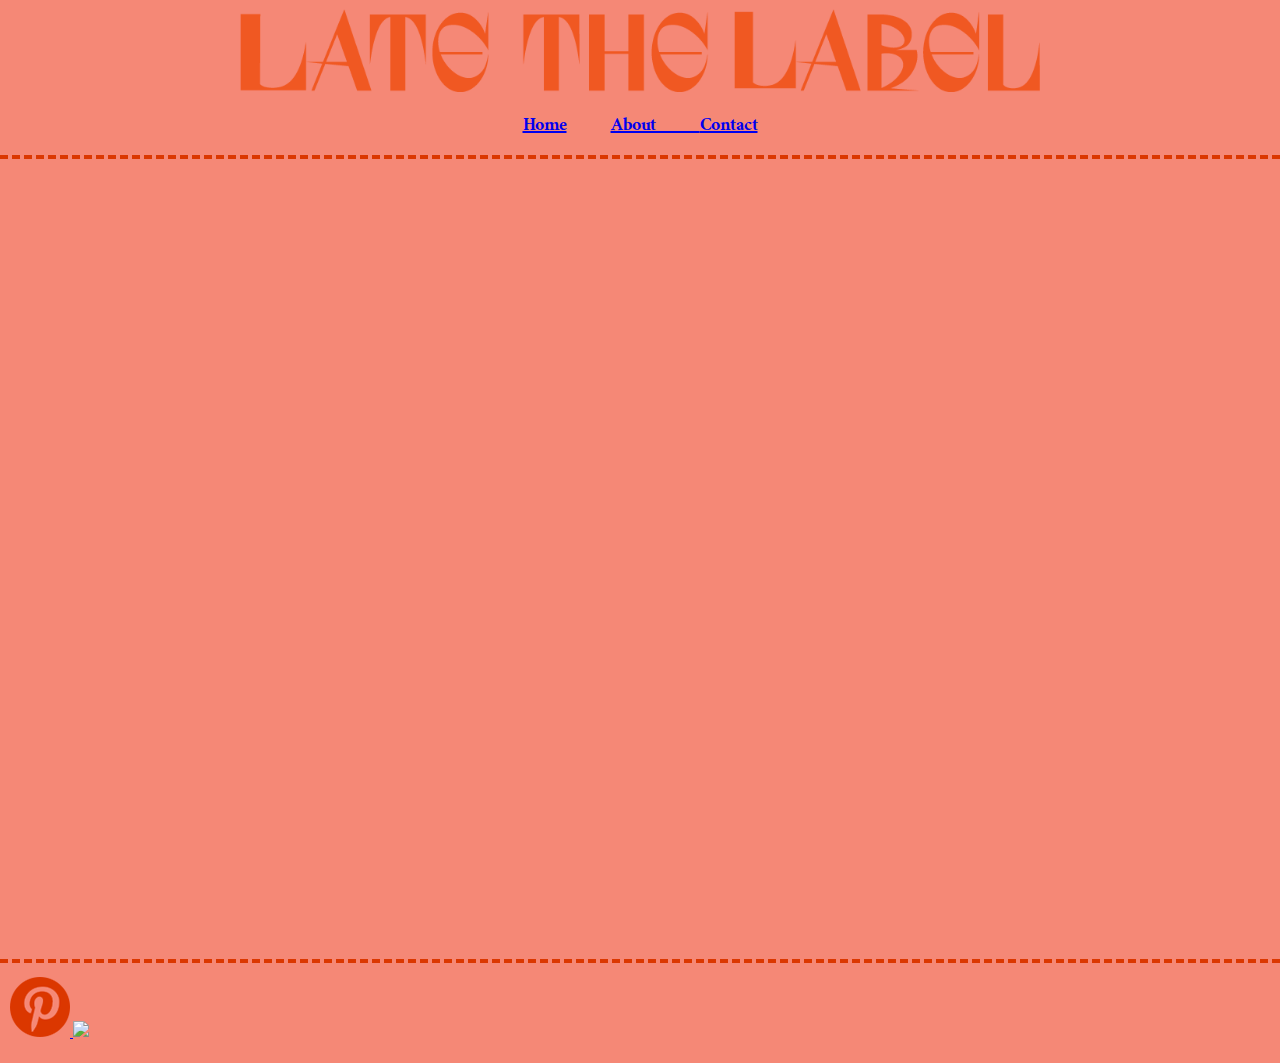
==== index.html @ fe0e6433 "link index.html to Home page" ====
<html>
<!DOCTYPE html>

<html lang="en">

<head>
    <meta charset="utf-8">
    <title>Late - Lara Jane</title>
    <meta name="description" content="Slow Fashion Label">
    <link rel="stylesheet" href="style.css" />
</head>
    <body>
   <div id="header">
     
    </div>
        

<div id="nav" class="orange">
<a href="index.html">Home</a>
<a href="aboutpage.html">About </a>
<a href="contactpage.html">Contact</a>
        </div>
        <div id="container">
        </div>
        
        <div id="footer">
    <a href="https://www.pinterest.nz/"><img src="img/pinterestlogo.png"> </a>
        
         <a href="https://www.instagram.com/"><img src="img/instaicon.png"> </a>
    </div>
       
    </body>


</html>
---- style.css ----
@import url('https://fonts.googleapis.com/css2?family=Ramaraja&display=swap');

body {
    font-family: 'Ramaraja', serif;
    background-color: #F5E5DA;
    background-size: 800px, auto;
    margin: auto;
    background-position: center; 280px, left top;
}

#header {
    color: #F55600;
    background-color: #F58876;
    padding: 50px;
background-image: url(img/labellogo.png);
    background-size: 800px;
    align-content: center;
    background-repeat: no-repeat, repeat-x;
    background-position: center;
}



#nav {
    background-color: #F58876;
    border-bottom: 4px dashed #DB3700;
    color: #F55600;
    padding: 10px;
    text-align: center;
    word-spacing: 2em;
    font-size: 20px;
    
}


. h1 {
    color: #F55600;
    font-size: 100px;
    background-color: #F58876;
    text-align: center;
}

. orange {
    color: #F55600;
    text-align: center;
}

#container {

    height: 800px;
    background-repeat: no-repeat, repeat-x;
    background-position: center;
    background-image: url(img/1x/Artboard%201.png);
    background-size: 1800px;
    background-color: #F58876;
}

#about {
    color: #f55600;
    text-align: center;
    margin: 40px ;
    Height: 350px;
    border: 4px dashed #DB3700;
   
}
#returns {
    color: #f55600;
    text-align: center;
    margin: 40px ;
    Height: 550px;
   
}

#contact {
    color: #f55600;
    text-align: center;
    margin: 40px ;
    Height: 650px;
    border: 4px dashed #DB3700
}

.register_btn {
background-color: #f55600;
border: 2px dashed #fff;
border-radius: 2em;
color: #FFF;
cursor: pointer;
display: inline-block;
font-weight: bold;
margin-top: 25px;
padding: 15px 30px;
    align-content: center;
}


#footer {
    background-color: #F58876;
    height: 80px;
    border-top: 4px dashed #DB3700;
    align-content: center;
    padding: 10px;
}
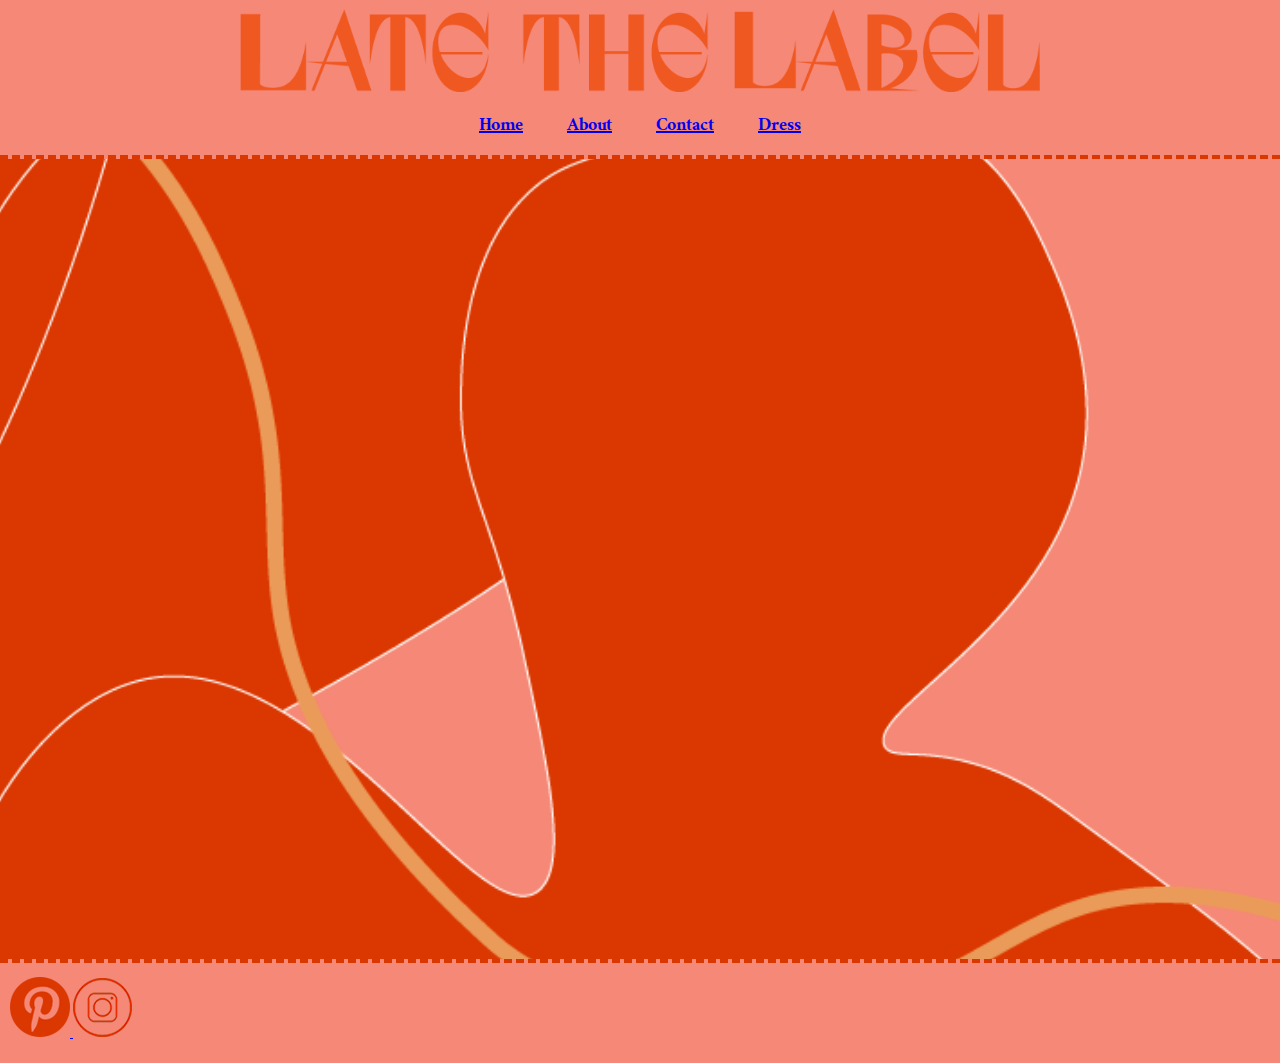
==== commit dff5eff5: "Added Dress page" ====
--- a/index.html
+++ b/index.html
@@ -17,8 +17,9 @@
 
 <div id="nav" class="orange">
 <a href="index.html">Home</a>
-<a href="aboutpage.html">About </a>
+<a href="aboutpage.html">About</a>
 <a href="contactpage.html">Contact</a>
+    <a href="gallery.html">Dress</a>
         </div>
         <div id="container">
         </div>
@@ -26,7 +27,7 @@
         <div id="footer">
     <a href="https://www.pinterest.nz/"><img src="img/pinterestlogo.png"> </a>
         
-         <a href="https://www.instagram.com/"><img src="img/instaicon.png"> </a>
+         <a href="https://www.instagram.com/"><img src="img/instaicon60px.png"> </a>
     </div>
        
     </body>
--- a/style.css
+++ b/style.css
@@ -51,7 +51,7 @@
     height: 800px;
     background-repeat: no-repeat, repeat-x;
     background-position: center;
-    background-image: url(img/1x/Artboard%201.png);
+    background-image: url(img/Artboard%201.png);
     background-size: 1800px;
     background-color: #F58876;
 }
@@ -100,4 +100,18 @@
     border-top: 4px dashed #DB3700;
     align-content: center;
     padding: 10px;
+}
+
+#containertwo {
+height: 800px;
+    background-position: center;
+    background-size: 1800px;
+    background-color: #F58876;
+    display: grid;
+    grid-template-columns: 50% 50%;
+    grid-template-rows: 20% 80%;
+    padding: 30px;
+    align-content: center;
+    color: #F55600;
+    text-align: center;
 }